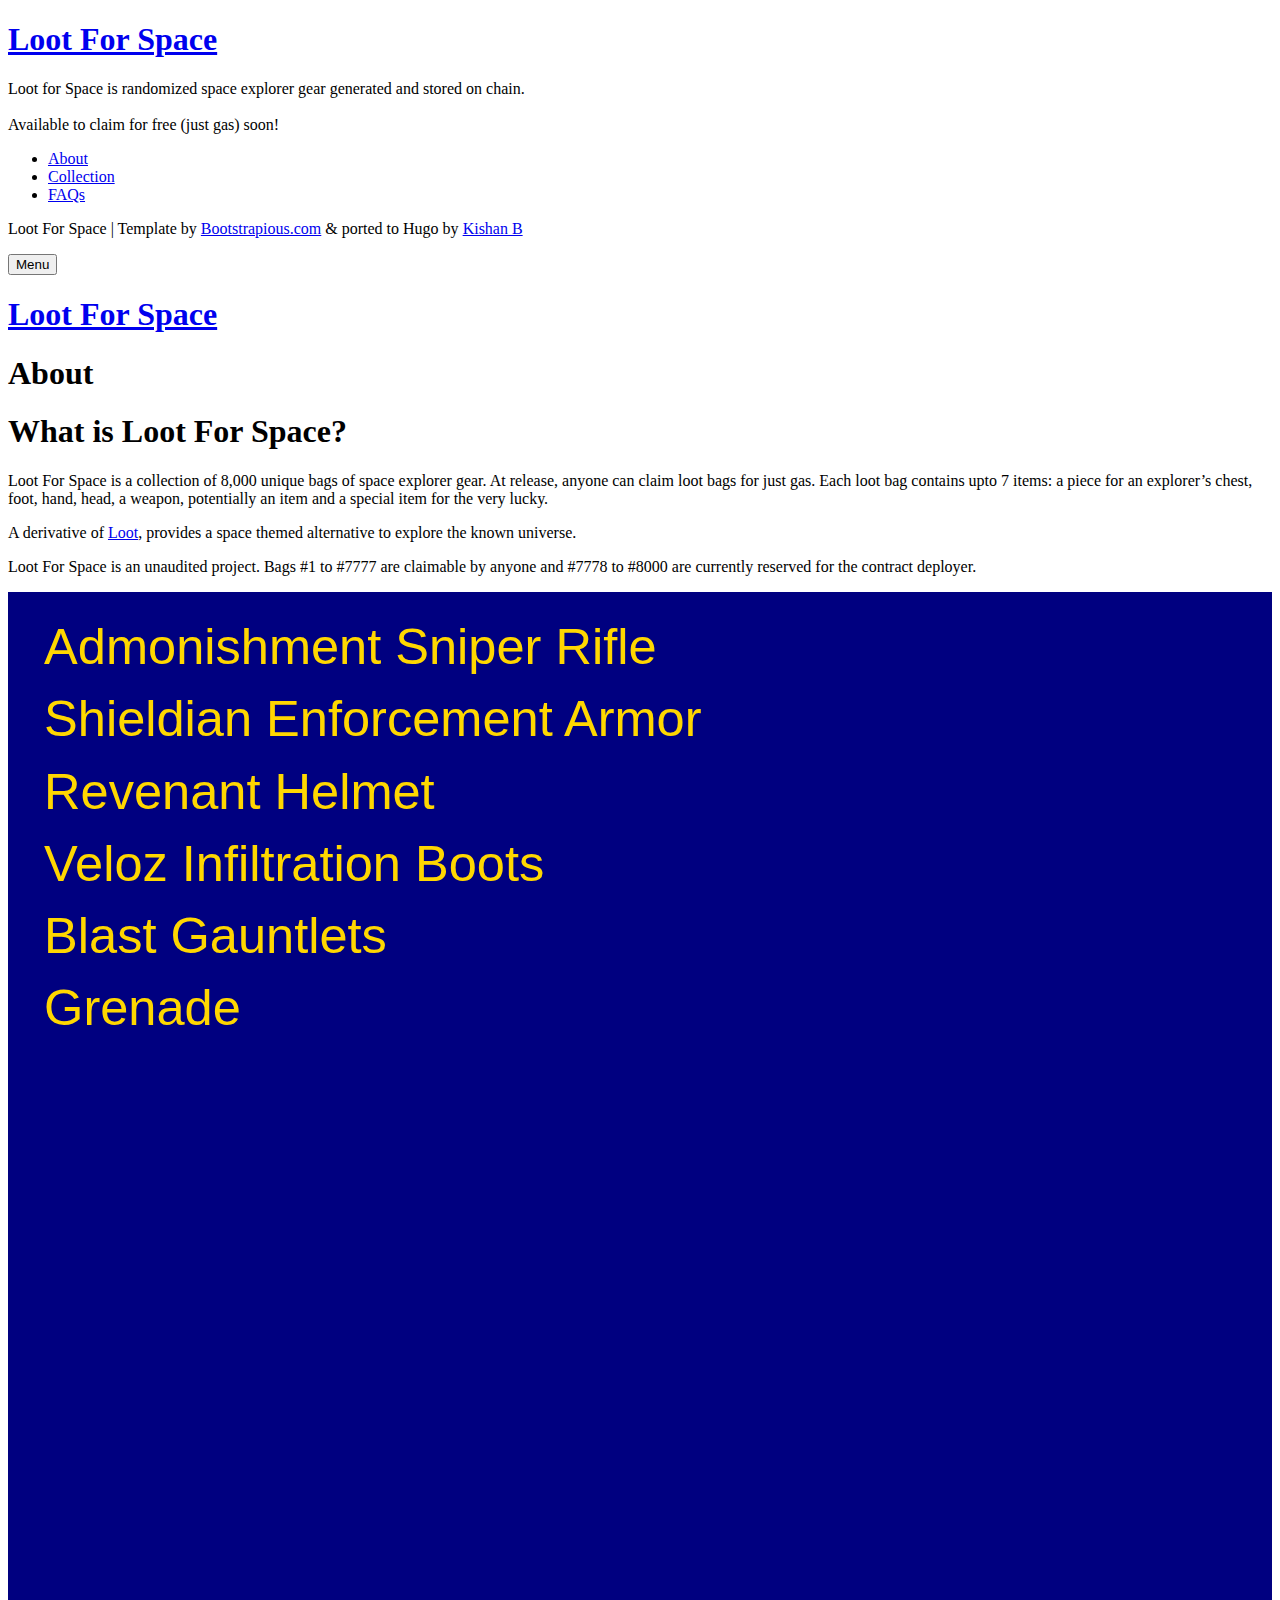
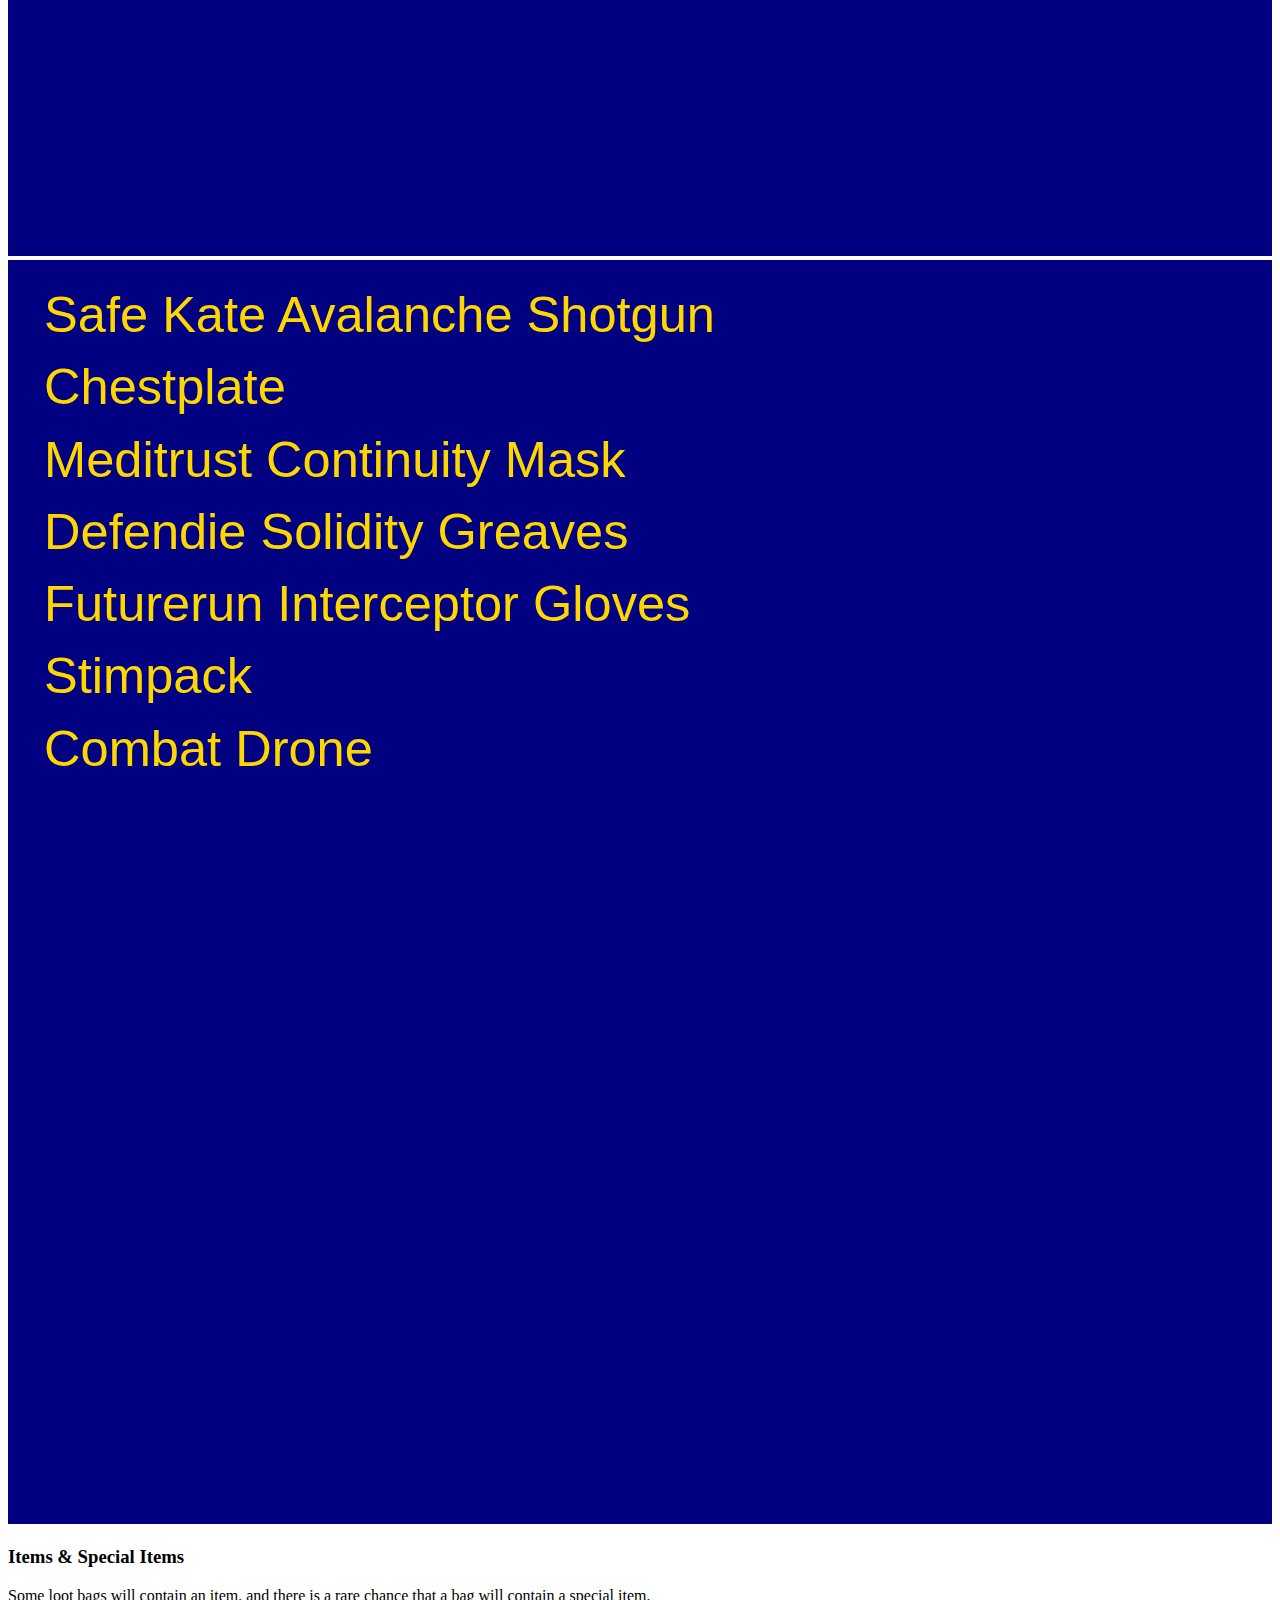
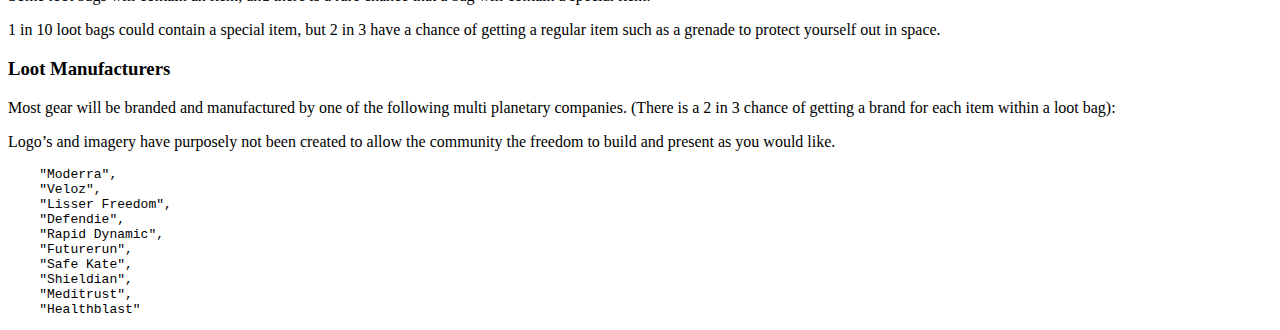
==== about/index.html @ 8fd8122f "First commit" ====
<!DOCTYPE html>
<html lang="en-us">
<head><meta charset="utf-8">
<meta http-equiv="X-UA-Compatible" content="IE=edge">
<title>Loot For Space</title>
<meta name="description" content="Loot for Space is randomized space explorer gear generated and stored on chain.">
<meta name="viewport" content="width=device-width, initial-scale=1">
<link rel="stylesheet" href="https://www.lootforspace.com/css/bootstrap.min.css">
<link rel="stylesheet" href="//fonts.googleapis.com/css?family=Roboto:400,300,700,400italic">
<link rel="stylesheet" href="https://www.lootforspace.com/css/font-awesome.min.css">
<link rel="stylesheet" href="https://www.lootforspace.com/css/owl.carousel.css">
<link rel="stylesheet" href="https://www.lootforspace.com/css/owl.theme.css">


  <link href="https://www.lootforspace.com/css/style.blue.css" rel="stylesheet" id="theme-stylesheet">

 

  
    <!--[if lt IE 9]>
        <script src="https://oss.maxcdn.com/html5shiv/3.7.2/html5shiv.min.js"></script>
        <script src="https://oss.maxcdn.com/respond/1.4.2/respond.min.js"></script>
    <![endif]-->
  


<link href="https://www.lootforspace.com/css/custom.css" rel="stylesheet">
<link rel="shortcut icon" href="https://www.lootforspace.com/img/favicon.png">

  <link href="https://www.lootforspace.com/about/index.xml" rel="alternate" type="application/rss+xml" title="Loot For Space" />


</head>
<body>
  <div id="all">
      <div class="container-fluid">
          <div class="row row-offcanvas row-offcanvas-left">
              <div id="sidebar" class="col-xs-6 col-sm-4 col-md-3 sidebar-offcanvas">
  <div class="sidebar-content">
    <h1 class="sidebar-heading"><a href="https://www.lootforspace.com/">Loot For Space</a></h1>
    
      <p class="sidebar-p">Loot for Space is randomized space explorer gear generated and stored on chain. <br/><br/> Available to claim for free (just gas) soon!</p>
    
    <ul class="sidebar-menu">
      
        <li><a href="https://www.lootforspace.com/about/">About</a></li>
      
        <li><a href="https://www.lootforspace.com/collection/">Collection</a></li>
      
        <li><a href="https://www.lootforspace.com/faqs/">FAQs</a></li>
      
    </ul>
    <p class="social">
  
  
  
  <a href="https://twitter.com/LootForSpace1" data-animate-hover="pulse" class="external twitter">
    <i class="fa fa-twitter"></i>
  </a>
  
  
  
  <a href="mailto:contact@lootforspace.com" data-animate-hover="pulse" class="email">
    <i class="fa fa-envelope"></i>
  </a>
  
  
  
  
  
  
  
</p>


    <div class="copyright">
      <p class="credit">
        
          Loot For Space |
        
        Template by <a href="https://bootstrapious.com/free-templates" class="external">Bootstrapious.com</a>

&amp; ported to Hugo by <a href="https://github.com/kishaningithub">Kishan B</a>

      </p>
    </div>
  </div>
</div>

              
<div class="col-xs-12 col-sm-8 col-md-9 content-column white-background">
  <div class="small-navbar visible-xs">
  <button type="button" data-toggle="offcanvas" class="btn btn-ghost pull-left"> <i class="fa fa-align-left"> </i>Menu</button>
  <h1 class="small-navbar-heading"><a href="https://www.lootforspace.com/">Loot For Space</a></h1>
</div>

  <div class="row">
    <div class="col-lg-8">
      <div class="content-column-content">
         <h1>About</h1>
         <h1 id="what-is-loot-for-space">What is Loot For Space?</h1>
<p>Loot For Space is a collection of 8,000 unique bags of space explorer gear. At release, anyone can claim loot bags for just gas. Each loot bag contains upto 7 items: a piece for an explorer&rsquo;s chest, foot, hand, head, a weapon, potentially an item and a special item for the very lucky.</p>
<p>A derivative of <a href="https://www.lootproject.com">Loot</a>, provides a space themed alternative to explore the known universe.</p>
<p>Loot For Space is an unaudited project. Bags #1 to #7777 are claimable by anyone and #7778 to #8000 are currently reserved for the contract deployer.</p>
<p><img src="/img/bag1.svg" alt="Bag #1"><br>
<img src="/img/bag2.svg" alt="Bag #2"></p>
<h3 id="items--special-items">Items &amp; Special Items</h3>
<p>Some loot bags will contain an item, and there is a rare chance that a bag will contain a special item.</p>
<p>1 in 10 loot bags could contain a special item, but 2 in 3 have a chance of getting a regular item such as a grenade to protect yourself out in space.</p>
<h3 id="loot-manufacturers">Loot Manufacturers</h3>
<p>Most gear will be branded and manufactured by one of the following multi planetary companies. (There is a 2 in 3 chance of getting a brand for each item within a loot bag):</p>
<p>Logo&rsquo;s and imagery have purposely not been created to allow the community the freedom to build and present as you would like.</p>
<pre><code>    &quot;Moderra&quot;,
    &quot;Veloz&quot;,
    &quot;Lisser Freedom&quot;,
    &quot;Defendie&quot;,
    &quot;Rapid Dynamic&quot;,
    &quot;Futurerun&quot;,
    &quot;Safe Kate&quot;,
    &quot;Shieldian&quot;,
    &quot;Meditrust&quot;,
    &quot;Healthblast&quot;
</code></pre>

      </div>
    </div>
  </div>
</div>

          </div>
      </div>
  </div>
  <script src="https://www.lootforspace.com/js/jquery.min.js"></script>
<script src="https://www.lootforspace.com/js/bootstrap.min.js"></script>
<script src="https://www.lootforspace.com/js/jquery.cookie.js"> </script>
<script src="https://www.lootforspace.com/js/ekko-lightbox.js"></script>
<script src="https://www.lootforspace.com/js/jquery.scrollTo.min.js"></script>
<script src="https://www.lootforspace.com/js/masonry.pkgd.min.js"></script>
<script src="https://www.lootforspace.com/js/imagesloaded.pkgd.min.js"></script>
<script src="https://www.lootforspace.com/js/owl.carousel.min.js"></script>
<script src="https://www.lootforspace.com/js/front.js"></script>



</body>
</html>
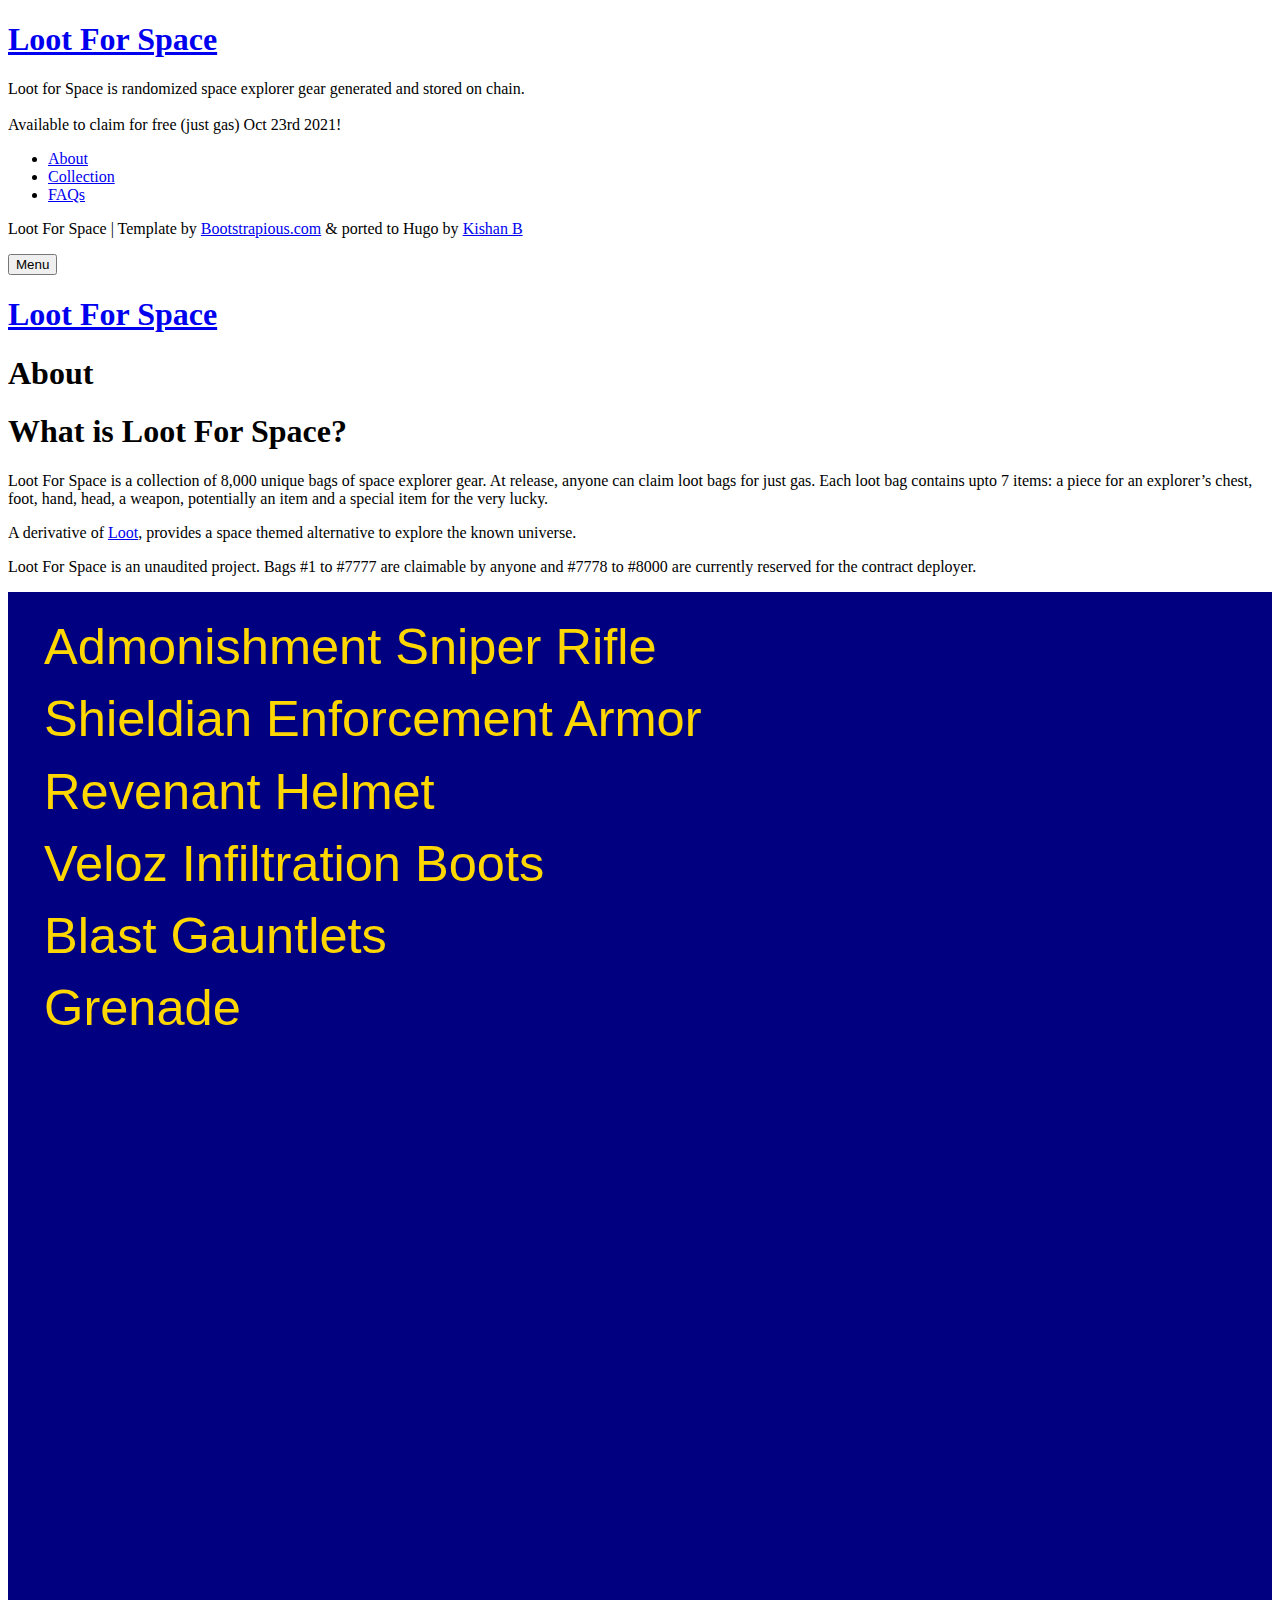
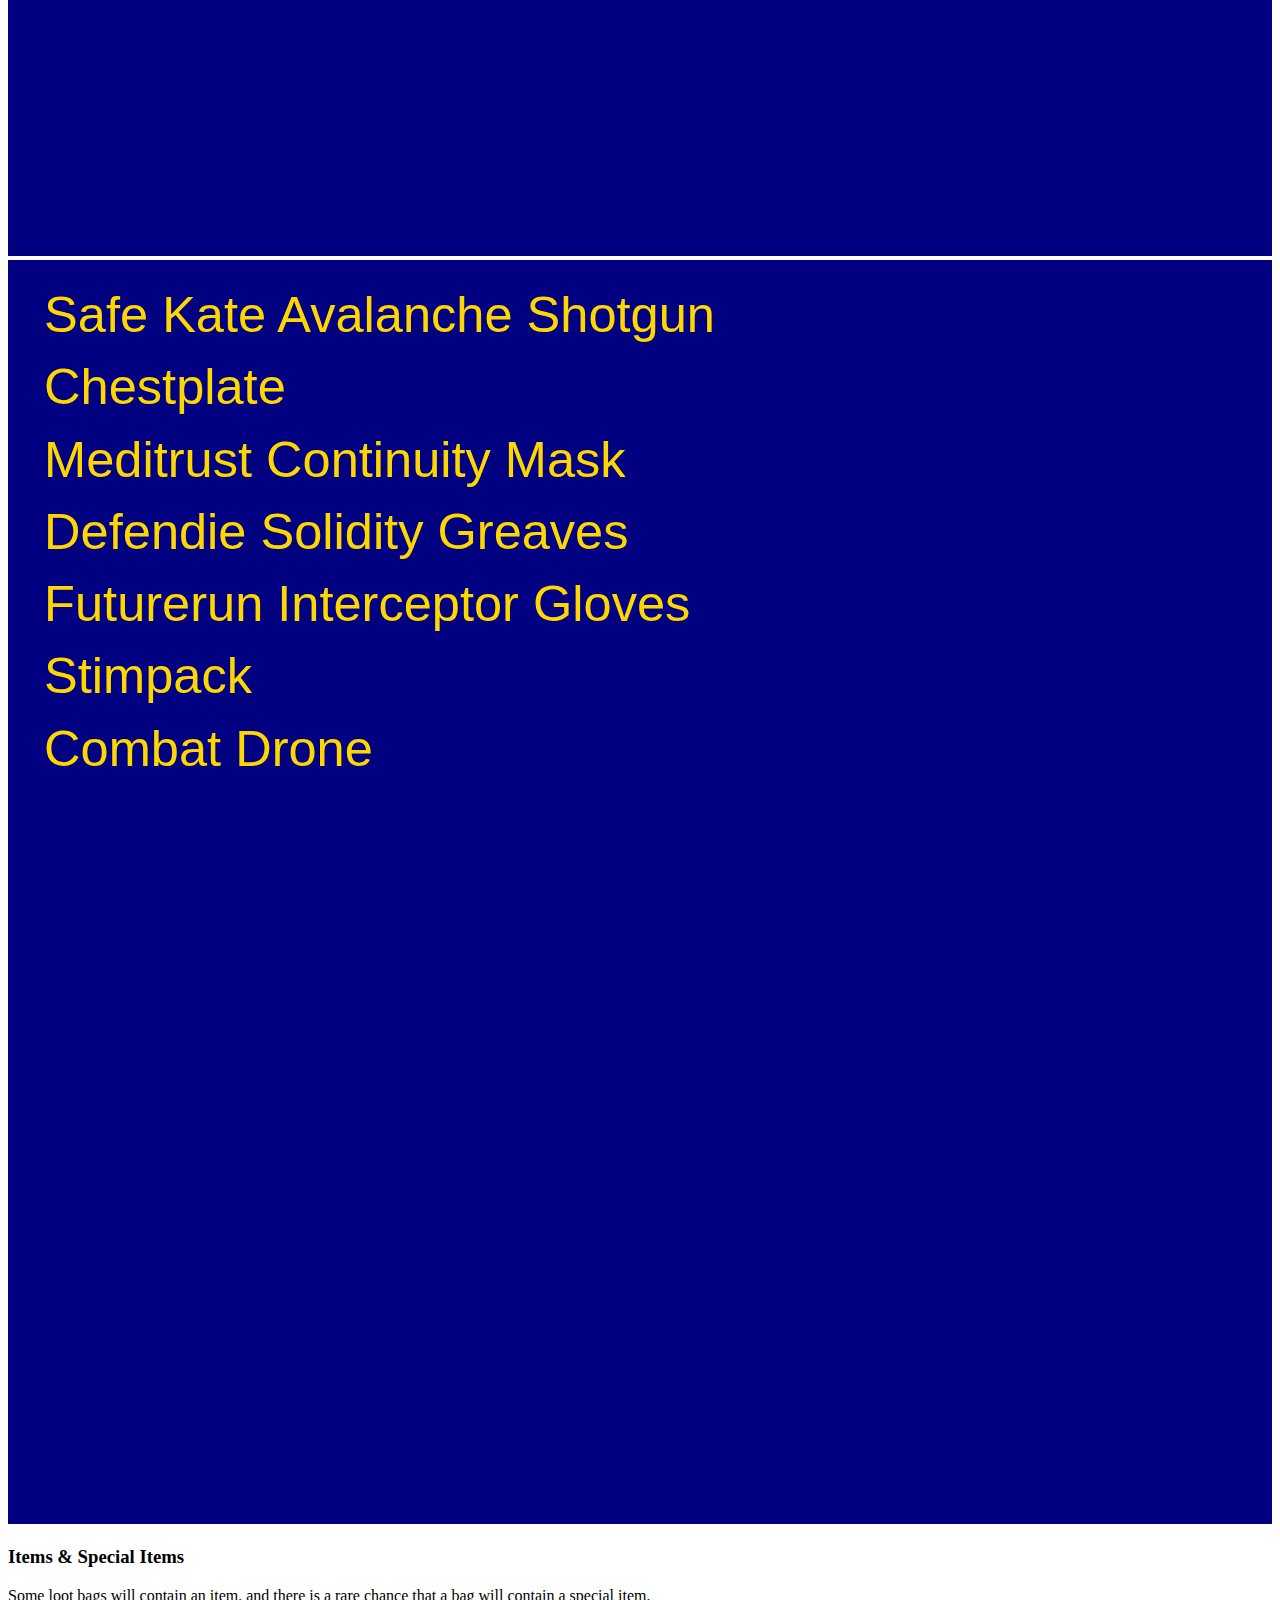
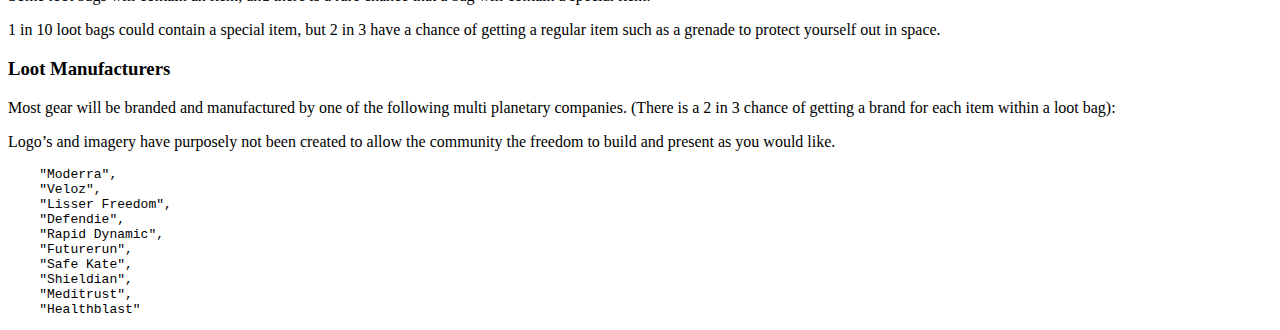
==== commit aae74c59: "Release date added" ====
--- a/about/index.html
+++ b/about/index.html
@@ -39,7 +39,7 @@
   <div class="sidebar-content">
     <h1 class="sidebar-heading"><a href="https://www.lootforspace.com/">Loot For Space</a></h1>
     
-      <p class="sidebar-p">Loot for Space is randomized space explorer gear generated and stored on chain. <br/><br/> Available to claim for free (just gas) soon!</p>
+      <p class="sidebar-p">Loot for Space is randomized space explorer gear generated and stored on chain. <br/><br/> Available to claim for free (just gas) Oct 23rd 2021!</p>
     
     <ul class="sidebar-menu">
       
@@ -58,6 +58,11 @@
     <i class="fa fa-twitter"></i>
   </a>
   
+  
+  <a href="https://discord.gg/8jYdGaJfXy" data-animate-hover="pulse" class="external gitlab">
+    <i class="fa fa-gitlab"></i>
+  </a>
+    
   
   
   <a href="mailto:contact@lootforspace.com" data-animate-hover="pulse" class="email">
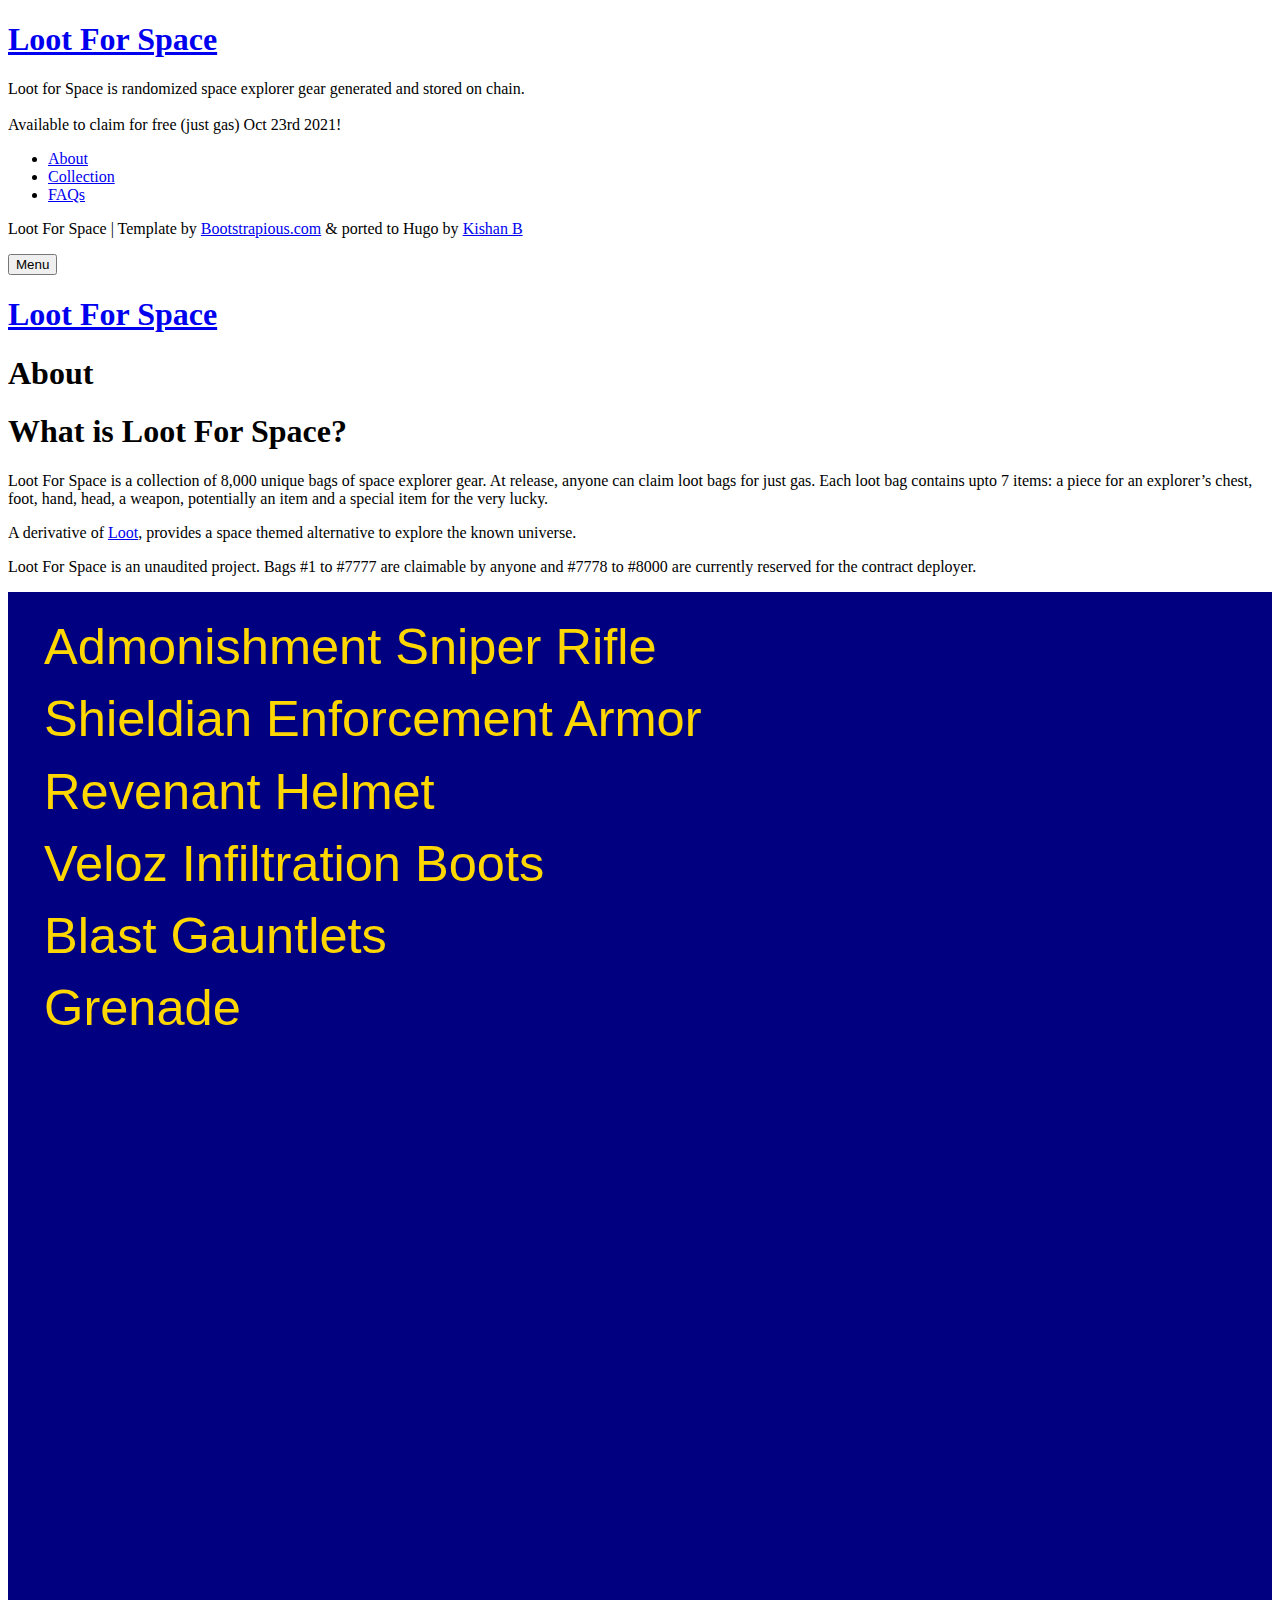
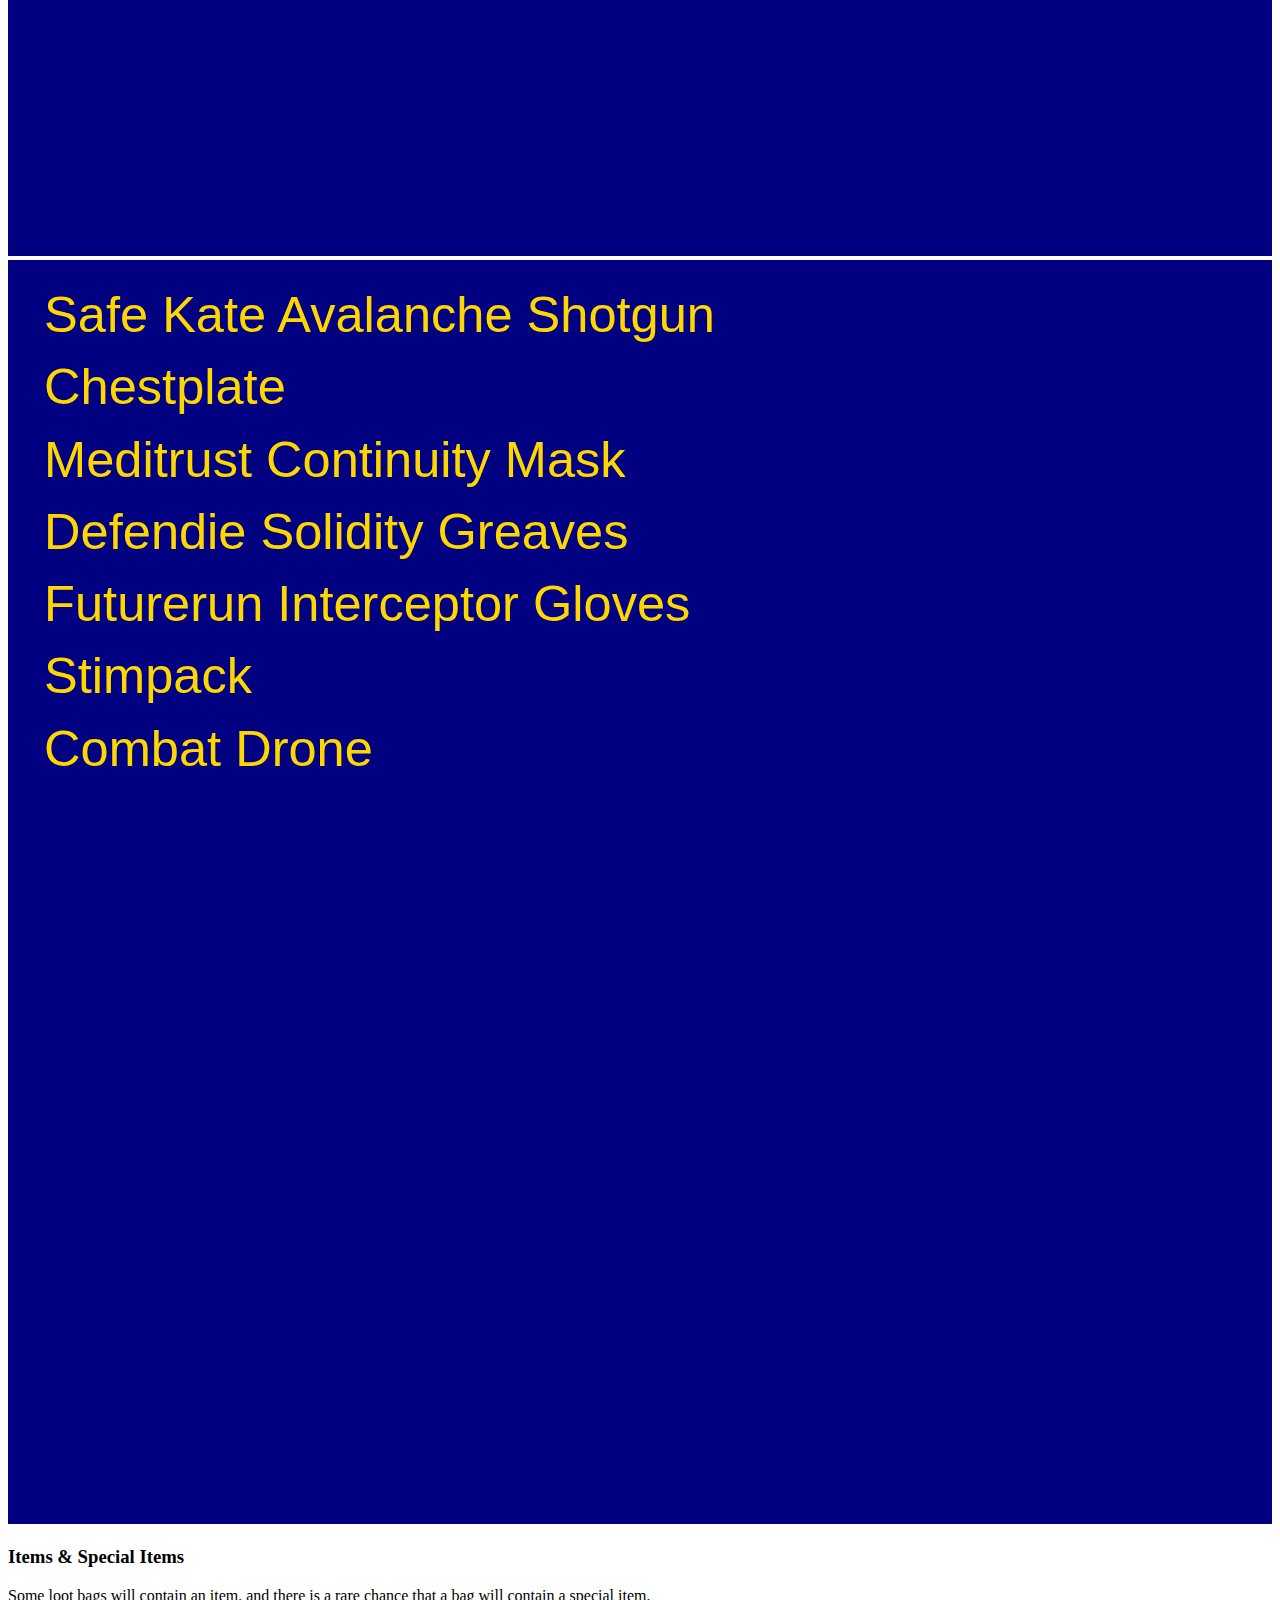
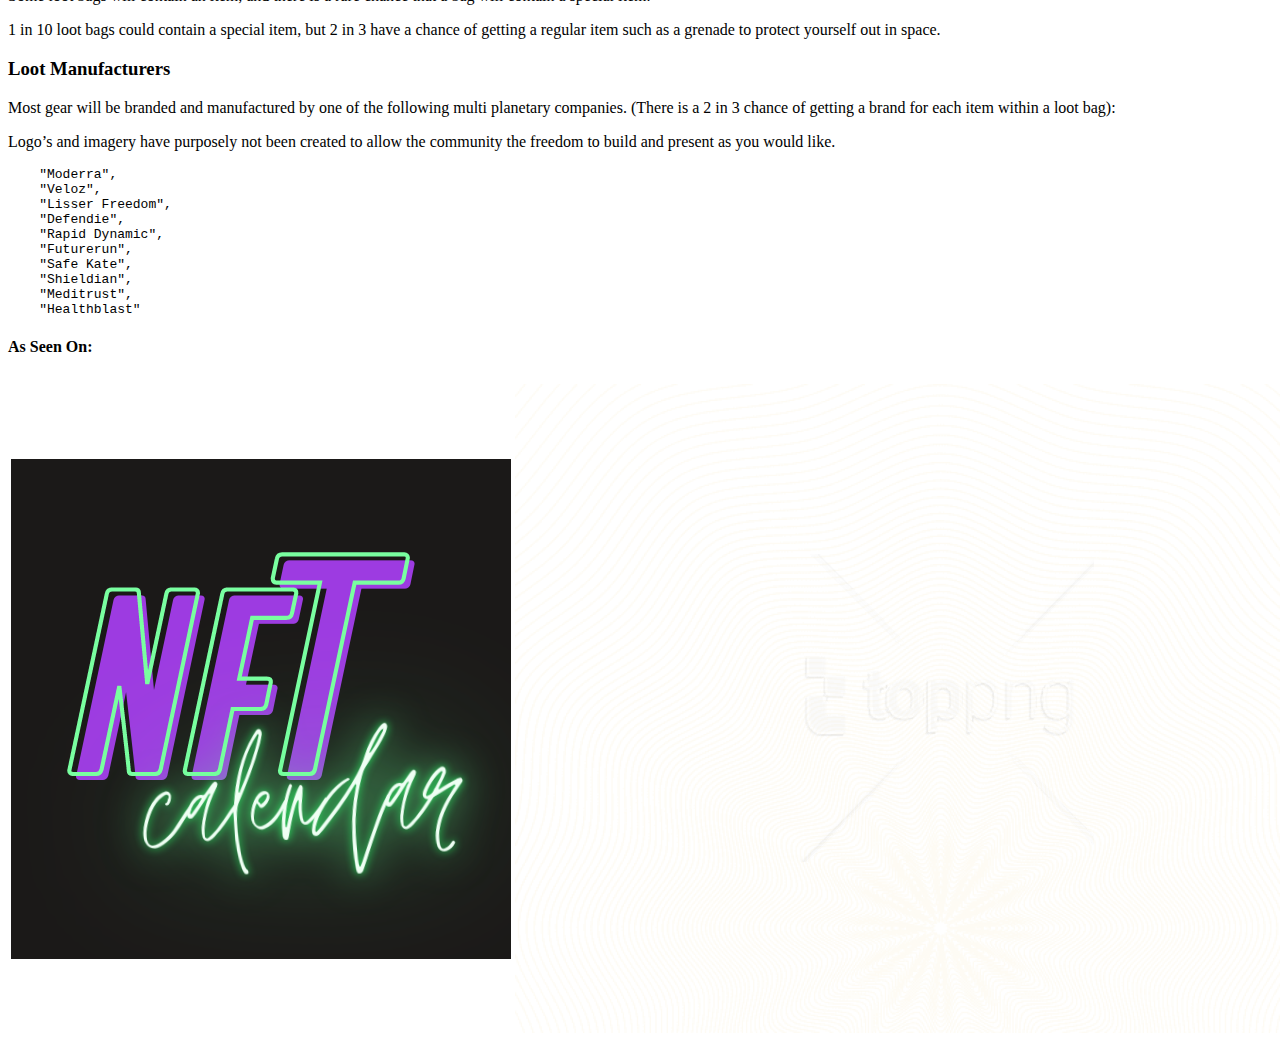
==== commit 01aca34f: "Added nftcalender media" ====
--- a/about/index.html
+++ b/about/index.html
@@ -126,6 +126,21 @@
     &quot;Meditrust&quot;,
     &quot;Healthblast&quot;
 </code></pre>
+<h4 id="as-seen-on">As Seen On:</h4>
+<table>
+<thead>
+<tr>
+<th></th>
+<th></th>
+</tr>
+</thead>
+<tbody>
+<tr>
+<td><img src="/img/media_nft_calendar.png" alt="NFTCalendar"></td>
+<td><img src="/img/blank.png" alt="Blank"></td>
+</tr>
+</tbody>
+</table>
 
       </div>
     </div>
